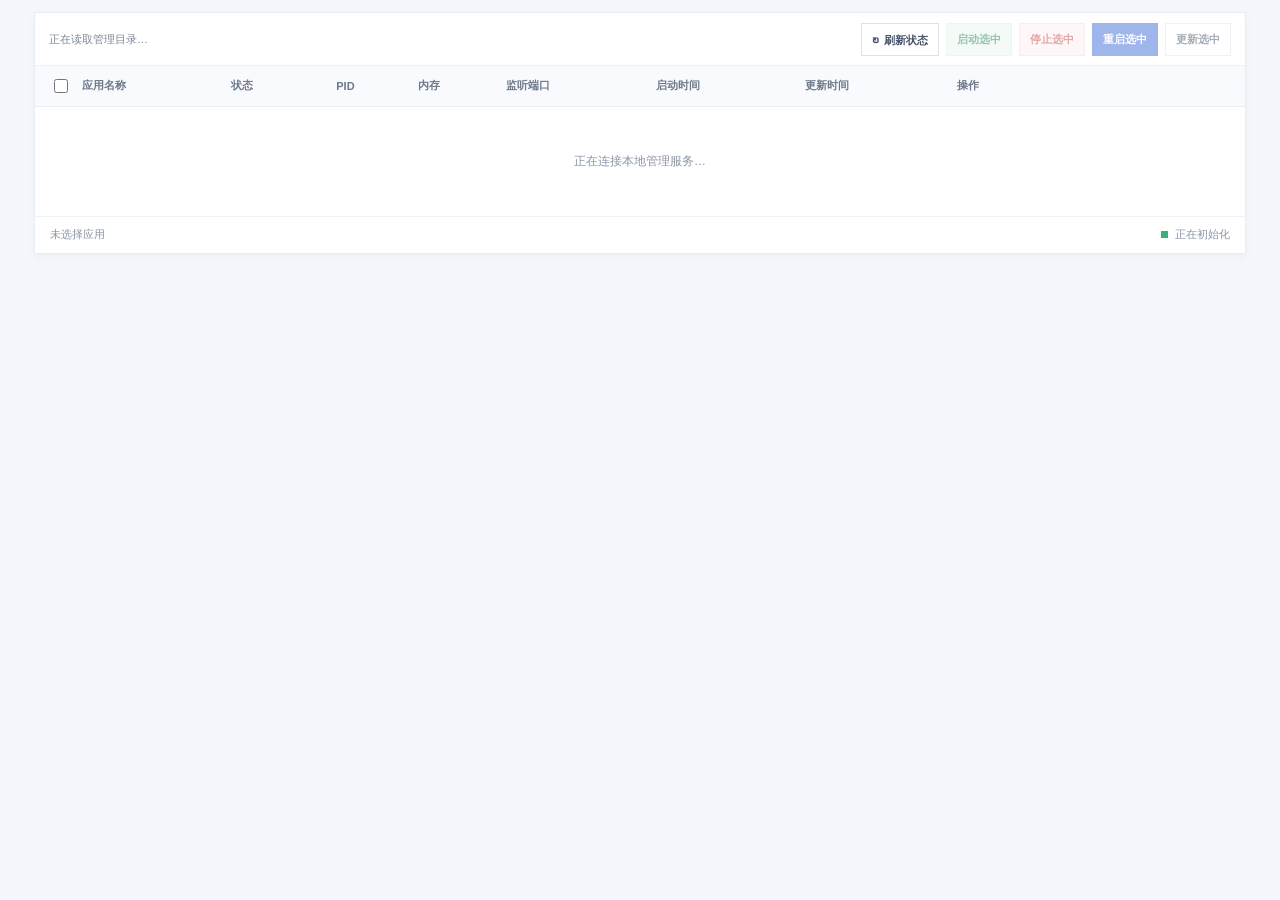
==== frontend/index.html @ ebb8c048 "调整UI框架" ====
<!doctype html>
<html lang="zh-CN">
<head>
  <meta charset="UTF-8">
  <meta name="viewport" content="width=device-width, initial-scale=1.0">
  <meta name="color-scheme" content="light">
  <title>jkeeper · Java 应用管理</title>
  <link rel="stylesheet" href="./style.css">
</head>
<body>
  <main class="layout">
    <section class="panel">
      <div class="panel-heading">
        <p class="directory" id="directory">正在读取管理目录…</p>
        <div class="bulk-actions">
          <button class="button button-outline" id="refresh"><span class="refresh-icon">↻</span> 刷新状态</button>
          <button class="button button-success" data-bulk="start" disabled>启动选中</button>
          <button class="button button-danger" data-bulk="stop" disabled>停止选中</button>
          <button class="button button-primary" data-bulk="restart" disabled>重启选中</button>
          <button class="button button-outline" data-bulk="update" disabled>更新选中</button>
        </div>
      </div>
      <div class="table-wrap">
        <table>
          <thead><tr>
            <th class="check-col"><input id="select-all" type="checkbox" aria-label="全选"></th>
            <th>应用名称</th><th>状态</th><th>PID</th><th>内存</th><th>监听端口</th><th>启动时间</th><th>更新时间</th><th class="actions-head">操作</th>
          </tr></thead>
          <tbody id="service-rows"><tr><td class="loading" colspan="9">正在连接本地管理服务…</td></tr></tbody>
        </table>
      </div>
      <footer class="panel-footer"><span id="selection-count">未选择应用</span><span class="live-status"><i></i><span id="status">正在初始化</span></span></footer>
    </section>
  </main>

  <dialog id="detail-dialog" class="detail-dialog">
    <div class="dialog-heading"><span class="eyebrow">应用信息</span><button class="icon-button" id="close-detail" aria-label="关闭">×</button></div>
    <div class="detail-content" id="detail-content"></div>
  </dialog>
  <div id="toast" class="toast" role="status"></div>
  <script src="./app.js"></script>
</body>
</html>
---- frontend/style.css ----
:root {
  font-family: "Segoe UI", -apple-system, BlinkMacSystemFont, "Microsoft YaHei", sans-serif;
  color: #202939;
  background: #f4f7fb;
  font-size: 14px;
  color-scheme: light;
  --blue: #3868d8;
  --line: #e7ebf1;
  --muted: #7c8798;
}

* { box-sizing: border-box; }
body { margin: 0; min-width: 1120px; min-height: 100vh; background: #f4f7fb; }
.layout { max-width: 1680px; margin: 0 auto; padding: 12px 34px 20px; }
.live-status i { height: 7px; width: 7px; border-radius: 50%; background: #34b47a; }
.panel { background: white; border: 1px solid #e8edf3; border-radius: 8px; box-shadow: 0 3px 10px #1d31500a; overflow: hidden; }
.panel-heading { min-height: 52px; padding: 8px 14px; display: flex; align-items: center; justify-content: space-between; gap: 16px; }
.directory { min-width: 0; max-width: 48%; margin: 0; color: var(--muted); font-size: 11px; overflow: hidden; text-overflow: ellipsis; white-space: nowrap; }
.bulk-actions { display: flex; gap: 7px; }
.button { border: 1px solid transparent; border-radius: 6px; padding: 7px 10px; min-height: 31px; font-family: inherit; font-size: 11px; font-weight: 600; white-space: nowrap; cursor: pointer; transition: filter .12s,transform .12s; }
.button:hover:not(:disabled) { filter: brightness(.96); transform: translateY(-1px); }
.button:disabled { opacity: .48; cursor: not-allowed; }
.button-outline { background: white; border-color: #dce2eb; color: #465368; }
.button-primary { background: #3868d8; color: white; }
.button-success { background: #e9f7ef; color: #218451; border-color: #d4efdf; }
.button-danger { background: #fff0ef; color: #c34842; border-color: #f6dddb; }
.refresh-icon { font-size: 14px; margin-right: 2px; }
.table-wrap { overflow: auto; border-top: 1px solid #edf0f4; }
table { width: 100%; border-collapse: collapse; table-layout: fixed; white-space: nowrap; }
thead { background: #f8fafd; }
th,td { text-align: left; }
th { height: 40px; padding: 0 9px; font-size: 11px; font-weight: 650; color: #6d7889; border-bottom: 1px solid #e9edf2; }
td { height: 48px; padding: 6px 9px; font-size: 12px; color: #465265; border-bottom: 1px solid #eef1f5; overflow: hidden; text-overflow: ellipsis; }
tbody tr { transition: background .12s; cursor: pointer; }
tbody tr:hover { background: #f7f9fd; }
tbody tr.selected { background: #edf4ff; }
tbody tr.has-problem td { color: #a45940; }
.check-col { width: 38px; padding-left: 15px; }
.name-col { font-weight: 650; color: #273449; }
.name-content { display: flex; align-items: center; gap: 9px; }
.status-pill { display: inline; padding: 0; font-size: 11px; font-weight: 650; }
.status-running { color: #218451; }
.status-stopped { color: #7c8797; }
.status-error { color: #c15b4d; }
.memory { color: #426bc2; font-weight: 600; }
.actions-head { padding-left: 12px; }
.actions-cell { overflow: visible; padding-left: 12px; padding-right: 0; }
.row-actions { display: flex; justify-content: flex-start; gap: 4px; }
.mini-button { border: 1px solid #e3e8ef; border-radius: 5px; background: white; color: #586579; padding: 5px 6px; font: inherit; font-size: 10px; cursor: pointer; }
.mini-button:hover:not(:disabled) { background: #f3f6fb; border-color: #ccd6e4; }
.mini-button:disabled { opacity: .4; cursor: not-allowed; }
.mini-button.button-success { background: #e9f7ef; color: #218451; border-color: #d4efdf; }
.mini-button.button-danger { background: #fff0ef; color: #c34842; border-color: #f6dddb; }
.mini-button.button-primary { background: #3868d8; color: white; border-color: #3868d8; }
.mini-button.button-success:hover:not(:disabled) { background: #ddf2e6; }
.mini-button.button-danger:hover:not(:disabled) { background: #fde4e2; }
.mini-button.button-primary:hover:not(:disabled) { background: #2e5dc9; }
.panel table th:nth-child(3),.panel table td:nth-child(3) { width: 105px; }
.panel table th:nth-child(4),.panel table td:nth-child(4) { width: 82px; }
.panel table th:nth-child(5),.panel table td:nth-child(5) { width: 88px; }
.panel table th:nth-child(9),.panel table td:nth-child(9) { width: 300px; }
.loading,.empty { text-align: center; height: 110px; color: #8a95a5; }
.panel-footer { height: 36px; padding: 0 15px; display: flex; align-items: center; justify-content: space-between; font-size: 11px; color: #8994a4; }
.live-status { display: flex; align-items: center; gap: 7px; }
.live-status i { height: 7px; width: 7px; }
.live-status.busy i { background: #e9a63e; box-shadow: 0 0 0 3px #e9a63e22; }
input[type=checkbox] { width: 14px; height: 14px; accent-color: #3868d8; vertical-align: middle; cursor: pointer; }
.detail-dialog { padding: 0; width: min(760px,calc(100vw - 40px)); max-height: 86vh; border: 0; border-radius: 10px; box-shadow: 0 20px 70px #17243d40; color: #253146; }
.detail-dialog::backdrop { background: #24324966; backdrop-filter: blur(2px); }
.dialog-heading { padding: 12px 20px; display: flex; justify-content: space-between; align-items: center; border-bottom: 1px solid #edf0f4; }
.eyebrow { letter-spacing: 1px; color: #8b96a7; font-size: 10px; font-weight: 700; }
.icon-button { width: 30px; height: 30px; border: 0; border-radius: 6px; background: transparent; color: #7a8698; font-size: 23px; cursor: pointer; }
.icon-button:hover { background: #f2f4f8; }
.detail-content { padding: 14px 20px; overflow: auto; max-height: calc(86vh - 80px); }
.detail-row { display: grid; grid-template-columns: 140px 1fr; border: 1px solid #edf0f4; border-bottom: 0; min-height: 41px; }
.detail-row:first-child { border-radius: 6px 6px 0 0; }
.detail-row:last-child { border-bottom: 1px solid #edf0f4; border-radius: 0 0 6px 6px; }
.detail-label { padding: 11px; background: #f8fafd; color: #7d899a; font-size: 12px; }
.detail-value { padding: 11px; color: #344155; font-size: 12px; white-space: pre-wrap; overflow-wrap: anywhere; max-height: 180px; overflow: auto; }
.toast { position: fixed; bottom: 22px; left: 50%; transform: translate(-50%,15px); opacity: 0; pointer-events: none; background: #29364b; color: white; border-radius: 7px; padding: 10px 15px; box-shadow: 0 5px 18px #18243a33; transition: all .2s; z-index: 5; font-size: 12px; }
.toast.show { opacity: 1; transform: translate(-50%,0); }

@media (max-width: 1250px) {
  .layout { padding-left: 22px; padding-right: 22px; }
  .panel-heading { align-items: flex-start; }
  .bulk-actions { gap: 5px; }
  .bulk-actions .button { padding: 7px 8px; }
  th,td { padding-left: 7px; padding-right: 7px; }
}

*,*::before,*::after { border-radius: 0 !important; }
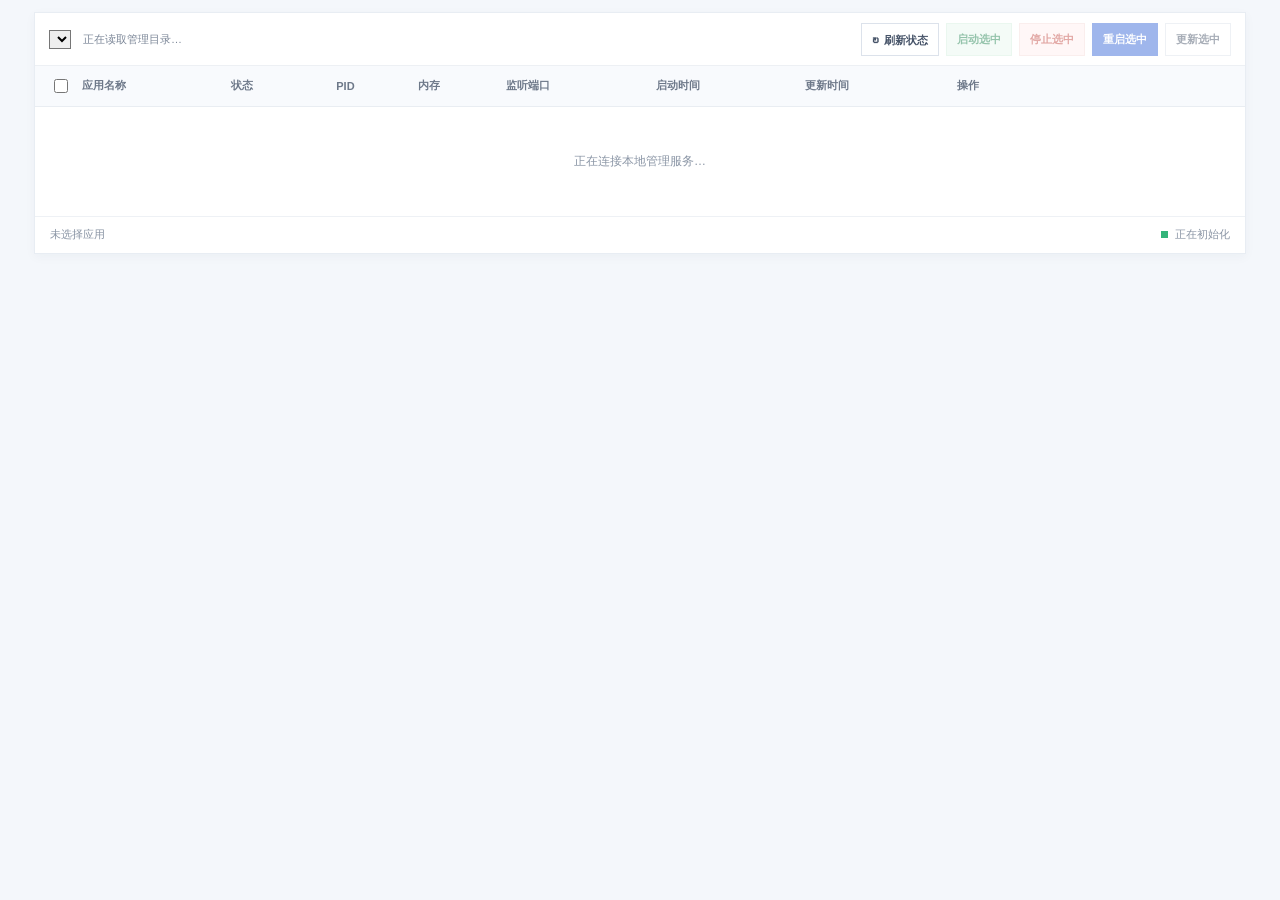
==== commit 7deefddb: "增加多集群管理功能" ====
--- a/frontend/index.html
+++ b/frontend/index.html
@@ -11,7 +11,10 @@
   <main class="layout">
     <section class="panel">
       <div class="panel-heading">
-        <p class="directory" id="directory">正在读取管理目录…</p>
+        <div class="cluster-location">
+          <select id="cluster-selector" aria-label="选择集群配置"></select>
+          <p class="directory" id="directory" title="双击打开管理目录">正在读取管理目录…</p>
+        </div>
         <div class="bulk-actions">
           <button class="button button-outline" id="refresh"><span class="refresh-icon">↻</span> 刷新状态</button>
           <button class="button button-success" data-bulk="start" disabled>启动选中</button>
--- a/frontend/style.css
+++ b/frontend/style.css
@@ -15,7 +15,12 @@
 .live-status i { height: 7px; width: 7px; border-radius: 50%; background: #34b47a; }
 .panel { background: white; border: 1px solid #e8edf3; border-radius: 8px; box-shadow: 0 3px 10px #1d31500a; overflow: hidden; }
 .panel-heading { min-height: 52px; padding: 8px 14px; display: flex; align-items: center; justify-content: space-between; gap: 16px; }
-.directory { min-width: 0; max-width: 48%; margin: 0; color: var(--muted); font-size: 11px; overflow: hidden; text-overflow: ellipsis; white-space: nowrap; }
+.cluster-location { display: flex; flex: 1; align-items: center; gap: 12px; min-width: 0; margin-right: 16px; }
+.cluster-selector { width: 170px; height: 31px; padding: 0 8px; border: 1px solid #dce2eb; background: white; color: #344155; font: inherit; font-size: 11px; }
+.cluster-selector:focus { outline: 1px solid #3868d8; border-color: #3868d8; }
+.cluster-selector:disabled { background: #f5f7fa; color: #8b96a7; cursor: not-allowed; }
+.directory { flex: 0 1 480px; width: 480px; min-width: 0; max-width: min(480px,40vw); margin: 0; color: var(--muted); font-size: 11px; overflow: hidden; text-overflow: ellipsis; white-space: nowrap; cursor: pointer; user-select: none; }
+.directory:hover { color: #3868d8; text-decoration: underline; }
 .bulk-actions { display: flex; gap: 7px; }
 .button { border: 1px solid transparent; border-radius: 6px; padding: 7px 10px; min-height: 31px; font-family: inherit; font-size: 11px; font-weight: 600; white-space: nowrap; cursor: pointer; transition: filter .12s,transform .12s; }
 .button:hover:not(:disabled) { filter: brightness(.96); transform: translateY(-1px); }
@@ -42,6 +47,9 @@
 .status-running { color: #218451; }
 .status-stopped { color: #7c8797; }
 .status-error { color: #c15b4d; }
+.status-idea-debug { color: #8454b8; }
+.status-idea-running { color: #2873bd; }
+.status-ambiguous { color: #be7a19; }
 .memory { color: #426bc2; font-weight: 600; }
 .actions-head { padding-left: 12px; }
 .actions-cell { overflow: visible; padding-left: 12px; padding-right: 0; }
